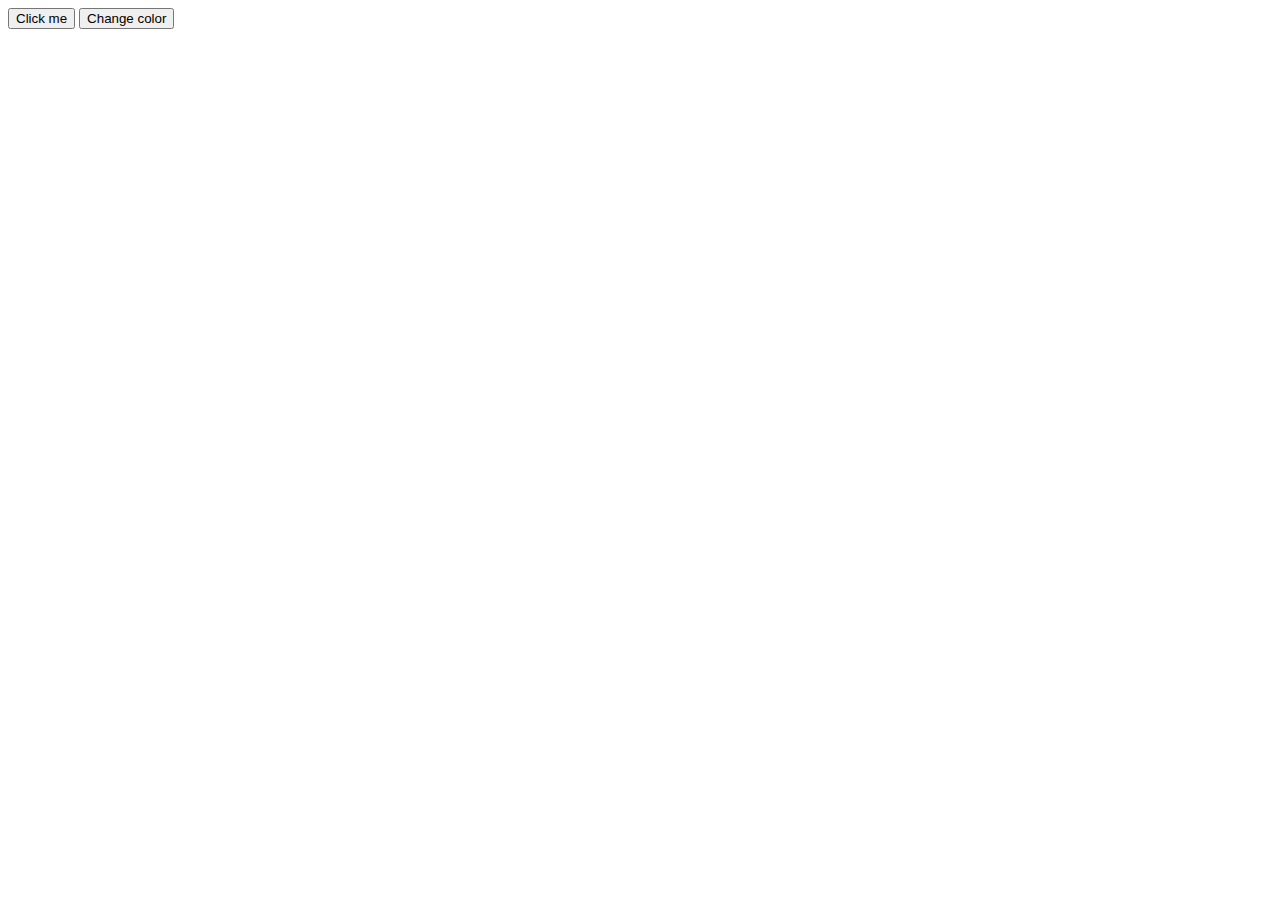
==== web/Assign1/index.html @ fa0689f8 "homepage added" ====
<!DOCTYPE html>
<!--
    Teacher: Brother Porter
    Name: Cody Lillywhite
    Class: cs341
    Summary: This is my home page for cs341.
-->
<html>
    <head>
    <meta charset="utf-8" />
        <meta name="description" content="Web assignment">
        <meta name="keywords" content="HTML">
        <meta name="author" content="Cody Lillywhite">
        <meta name="viewport" content="width=device-width, initial-scale=1.0">
        <link rel="stylesheet" href="style.css">
        <script src="script.js"></script>
        <title>CHL CS341 assign01</title>
    </head>
    <body>
        <div id="div1"></div>
        <div id="div2"></div>
        <div id="div3"></div>
        <form action="index.php" method="post">
            <input name="click" type="button" value="Click me" onclick="clickText()">
            <input name="color1" type="button" value="Change color" onclick="setColor()">
        </form>
    </body>
</html>
---- web/Assign1/style.css ----
div{
    font-size: medium;]
    background-color: green;
}
div:hover{
    font-weight: bold;
}
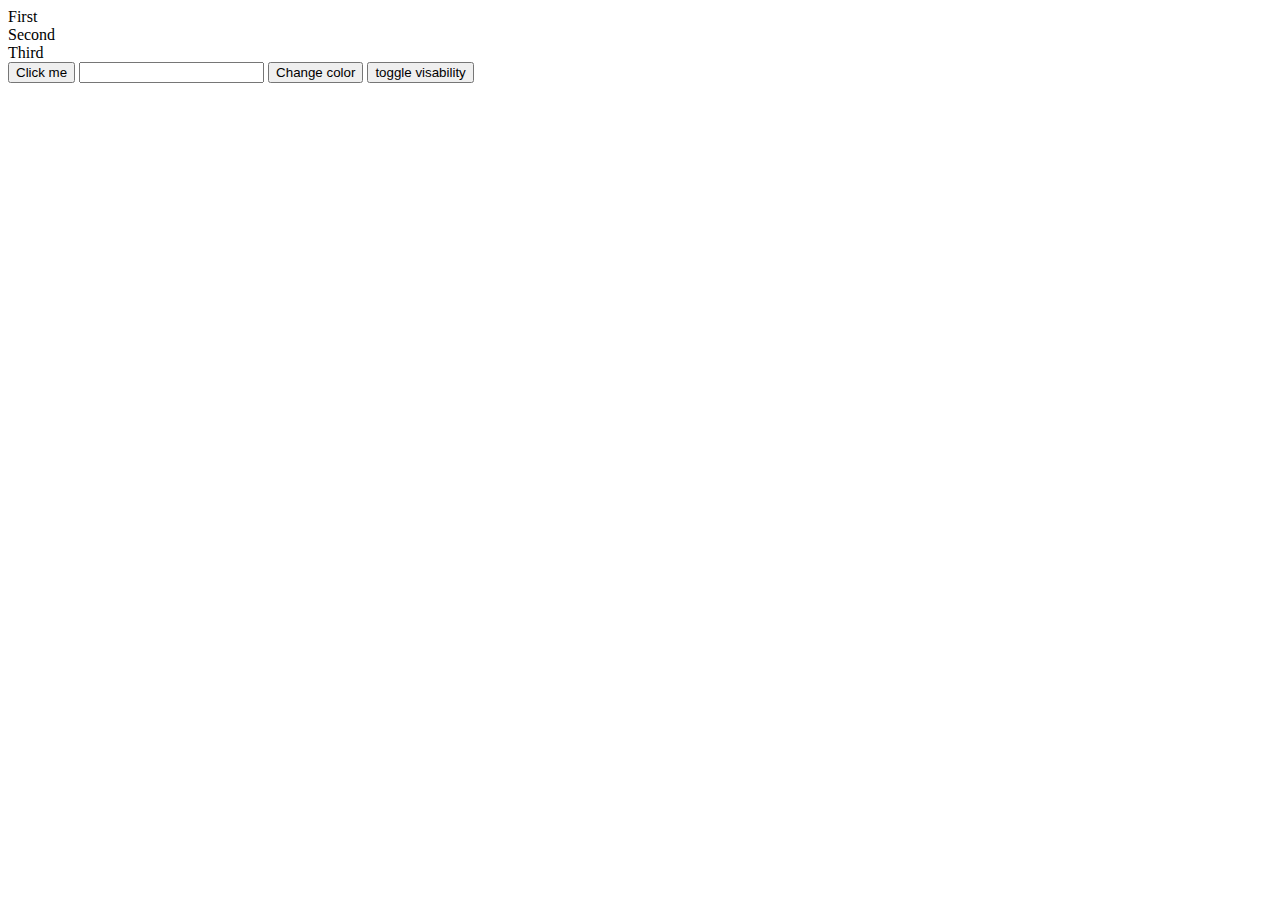
==== commit 668c1c40: "assign01" ====
--- a/web/Assign1/index.html
+++ b/web/Assign1/index.html
@@ -13,16 +13,20 @@
         <meta name="author" content="Cody Lillywhite">
         <meta name="viewport" content="width=device-width, initial-scale=1.0">
         <link rel="stylesheet" href="style.css">
-        <script src="script.js"></script>
+
+        <script type="text/javascript" src="script.js">
+        </script>
         <title>CHL CS341 assign01</title>
     </head>
     <body>
-        <div id="div1"></div>
-        <div id="div2"></div>
-        <div id="div3"></div>
+        <div id="div1">First</div>
+        <div id="div2">Second</div>
+        <div id="div3">Third</div>
         <form action="index.php" method="post">
             <input name="click" type="button" value="Click me" onclick="clickText()">
+            <input id="setColor" name="setColor" type="text">
             <input name="color1" type="button" value="Change color" onclick="setColor()">
+            <input name="vis" type="button" value="toggle visability" onclick="toggleVis()">
         </form>
     </body>
 </html>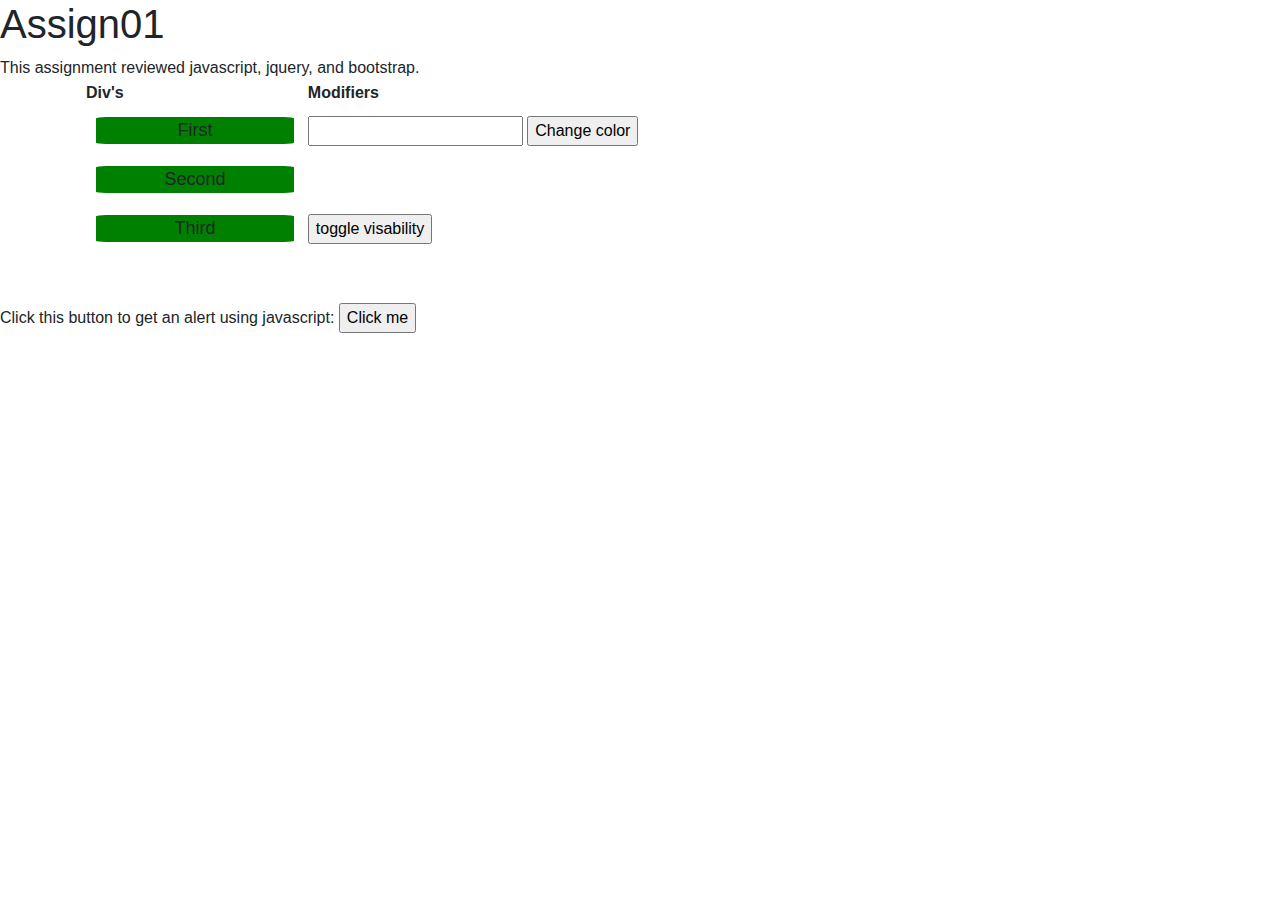
==== commit b3f373ed: "assign01" ====
--- a/web/Assign1/index.html
+++ b/web/Assign1/index.html
@@ -5,7 +5,7 @@
     Class: cs341
     Summary: This is my home page for cs341.
 -->
-<html>
+<html lang="en">
     <head>
     <meta charset="utf-8" />
         <meta name="description" content="Web assignment">
@@ -13,20 +13,46 @@
         <meta name="author" content="Cody Lillywhite">
         <meta name="viewport" content="width=device-width, initial-scale=1.0">
         <link rel="stylesheet" href="style.css">
+        <script src="https://ajax.googleapis.com/ajax/libs/jquery/3.4.1/jquery.min.js"></script>
+        <link rel="stylesheet" href="https://maxcdn.bootstrapcdn.com/bootstrap/4.4.1/css/bootstrap.min.css">
 
-        <script type="text/javascript" src="script.js">
-        </script>
+        
         <title>CHL CS341 assign01</title>
     </head>
     <body>
-        <div id="div1">First</div>
-        <div id="div2">Second</div>
-        <div id="div3">Third</div>
-        <form action="index.php" method="post">
-            <input name="click" type="button" value="Click me" onclick="clickText()">
-            <input id="setColor" name="setColor" type="text">
-            <input name="color1" type="button" value="Change color" onclick="setColor()">
-            <input name="vis" type="button" value="toggle visability" onclick="toggleVis()">
+        <h1>Assign01</h1>
+        <summary>This assignment reviewed javascript, jquery, and bootstrap.</summary>
+        <div class=container>
+            <table>
+                <tr>
+                    <th>Div's</th>
+                    <th>Modifiers</th>
+                    <tr>
+                        <td><div class="demo" id="div1">First</div></td>
+                        <td><input id="color" type="text">
+                            <input type="button" value="Change color" onclick="setColorJQ()">
+                        </td>
+
+                    </tr>
+                    <tr>
+                        <td><div class="demo" id="div2">Second</div></td>
+                        <td></td>
+                    </tr>
+                    <tr>
+                        <td><div class="demo" id="div3">Third</div></td>
+                        <td><input id="vis" type="button" value="toggle visability"></td>
+                    </tr>
+                </th>
+            </table>
+            
+            
+            
+        </div>
+        
+        <form action="">
+            <p>Click this button to get an alert using javascript:</p>
+            <input type="button" value="Click me" onclick="clickText()"><br>
         </form>
+        <script src="script.js"></script>
     </body>
 </html>--- a/web/Assign1/style.css
+++ b/web/Assign1/style.css
@@ -1,7 +1,26 @@
-div{
-    font-size: medium;]
+.demo{
+    font-size: large;
     background-color: green;
+    margin: 10px;
+    border-radius: 5%;
+    text-align: center;
+    width: 90%;
 }
-div:hover{
+
+.demo:hover{
     font-weight: bold;
+}
+p{
+    display: inline;
+}
+.container{
+    margin-bottom: 50px;
+}
+table{
+    width: 100%;
+}
+@media only screen and (max-width: 600px) {
+    table{
+        width: 50%;
+    }
 }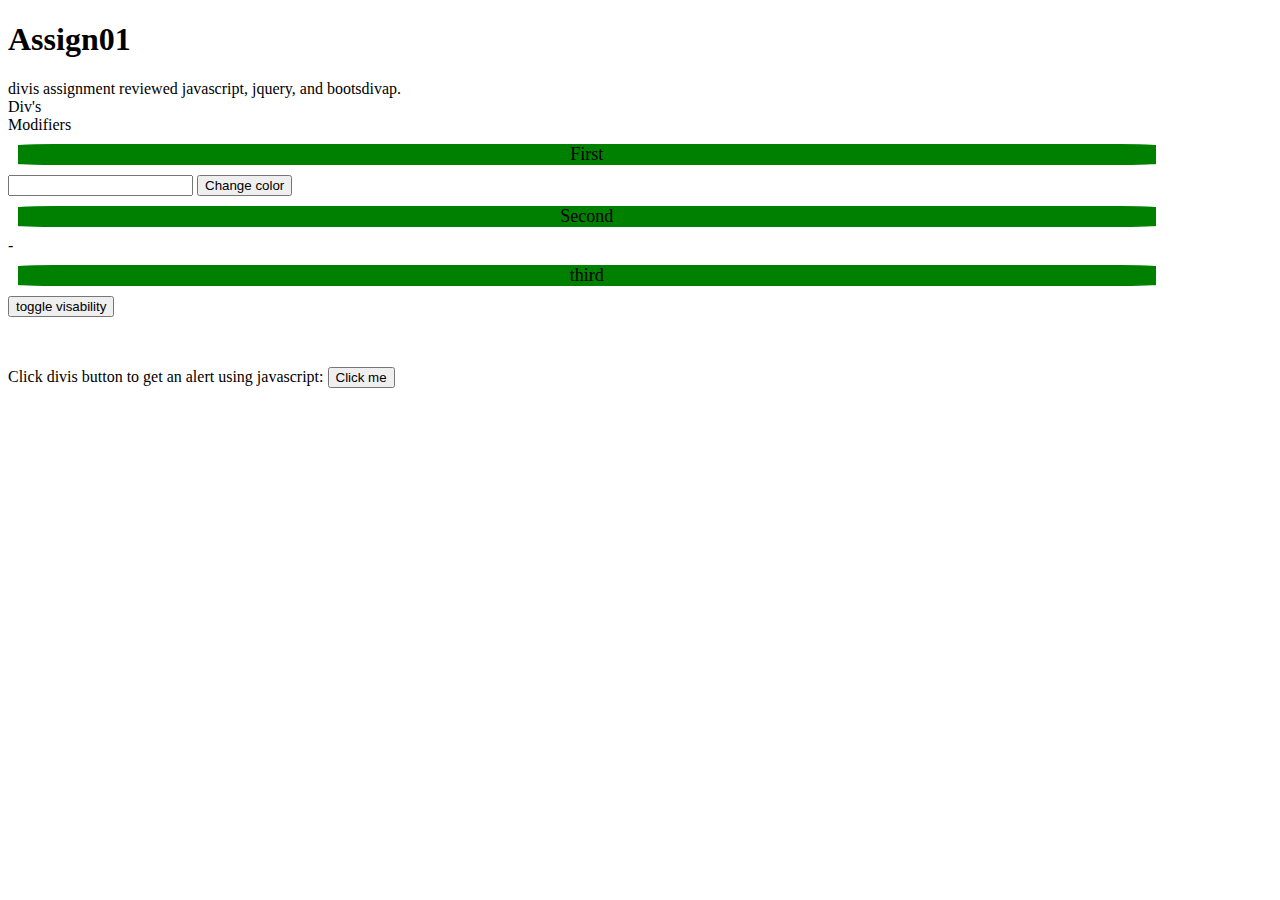
==== commit a3ed3626: "assign01" ====
--- a/web/Assign1/index.html
+++ b/web/Assign1/index.html
@@ -1,57 +1,52 @@
 <!DOCTYPE html>
 <!--
-    Teacher: Brother Porter
+    Teacher: Brodiver Porter
     Name: Cody Lillywhite
     Class: cs341
-    Summary: This is my home page for cs341.
+    Summary: divis is my home page for cs341.
 -->
 <html lang="en">
     <head>
     <meta charset="utf-8" />
         <meta name="description" content="Web assignment">
         <meta name="keywords" content="HTML">
-        <meta name="author" content="Cody Lillywhite">
-        <meta name="viewport" content="width=device-width, initial-scale=1.0">
+        <meta name="audivor" content="Cody Lillywhite">
+        <meta name="viewport" content="widdiv=device-widdiv, initial-scale=1.0">
         <link rel="stylesheet" href="style.css">
         <script src="https://ajax.googleapis.com/ajax/libs/jquery/3.4.1/jquery.min.js"></script>
-        <link rel="stylesheet" href="https://maxcdn.bootstrapcdn.com/bootstrap/4.4.1/css/bootstrap.min.css">
+        <link rel="stylesheet" href="https://maxcdn.bootsdivapcdn.com/bootsdivap/4.4.1/css/bootsdivap.min.css">
 
         
         <title>CHL CS341 assign01</title>
     </head>
     <body>
         <h1>Assign01</h1>
-        <summary>This assignment reviewed javascript, jquery, and bootstrap.</summary>
-        <div class=container>
-            <table>
-                <tr>
-                    <th>Div's</th>
-                    <th>Modifiers</th>
-                    <tr>
-                        <td><div class="demo" id="div1">First</div></td>
-                        <td><input id="color" type="text">
-                            <input type="button" value="Change color" onclick="setColorJQ()">
-                        </td>
-
-                    </tr>
-                    <tr>
-                        <td><div class="demo" id="div2">Second</div></td>
-                        <td></td>
-                    </tr>
-                    <tr>
-                        <td><div class="demo" id="div3">Third</div></td>
-                        <td><input id="vis" type="button" value="toggle visability"></td>
-                    </tr>
-                </th>
+        <summary>divis assignment reviewed javascript, jquery, and bootsdivap.</summary>
+        <div class="container">
+            <div class="row">
+                    <div class="col-sm">Div's</div>
+                    <div class="col-sm">Modifiers</div>
+            </div>
+                <div class="row">
+                    <div class="col-sm"><div class="demo" id="div1">First</div></div>
+                    <div class="col-sm"><input id="color" type="text">
+                        <input type="button" value="Change color" onclick="setColorJQ()">
+                    </div>
+                </div>
+                <div class="row">
+                    <div class="col-sm"><div class="demo" id="div2">Second</div></div>
+                    <div class="col-sm">-</div>
+                </div>
+                <div class="row">
+                    <div class="col-sm"><div class="demo" id="div3">third</div></div>
+                    <div class="col-sm"><input id="vis" type="button" value="toggle visability"></div>
+                </div>
             </table>
-            
-            
-            
         </div>
         
         <form action="">
-            <p>Click this button to get an alert using javascript:</p>
-            <input type="button" value="Click me" onclick="clickText()"><br>
+            <p>Click divis button to get an alert using javascript:</p>
+            <input type="button" value="Click me" onclick="clickText()">
         </form>
         <script src="script.js"></script>
     </body>
